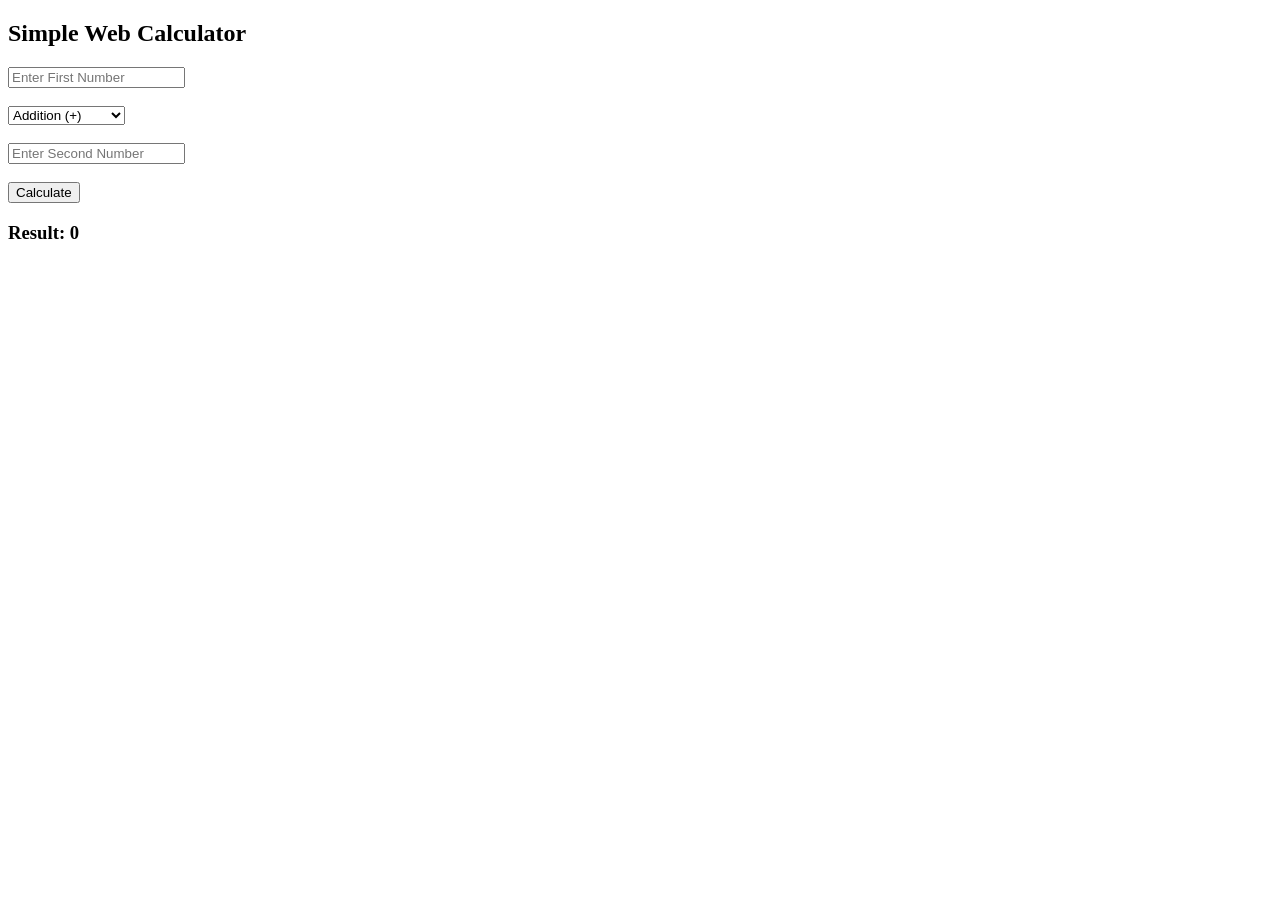
==== index.html @ 286d6e3a "Add files via upload" ====
<!DOCTYPE html>
<html lang="en">
<head>
    <meta charset="UTF-8">
    <meta name="viewport" content="width=device-width, initial-scale=1.0">
    <title>Simple Web Calculator</title>
    <script>
        function calculate() {
            let num1 = parseFloat(document.getElementById("num1").value);
            let num2 = parseFloat(document.getElementById("num2").value);
            let operation = document.getElementById("operation").value;
            let result = 0;

            if (isNaN(num1) || isNaN(num2)) {
                alert("Please enter valid numbers.");
                return;
            }

            switch (operation) {
                case "add":
                    result = num1 + num2;
                    break;
                case "subtract":
                    result = num1 - num2;
                    break;
                case "multiply":
                    result = num1 * num2;
                    break;
                case "divide":
                    if (num2 === 0) {
                        alert("Division by zero is not allowed.");
                        return;
                    }
                    result = num1 / num2;
                    break;
                default:
                    alert("Invalid operation");
                    return;
            }

            document.getElementById("result").textContent = "Result: " + result;
        }
    </script>
</head>
<body>
    <h2>Simple Web Calculator</h2>
    <form onsubmit="event.preventDefault(); calculate();">
        <input type="number" id="num1" placeholder="Enter First Number" required><br><br>
        <select id="operation">
            <option value="add">Addition (+)</option>
            <option value="subtract">Subtraction (-)</option>
            <option value="multiply">Multiplication (*)</option>
            <option value="divide">Division (/)</option>
        </select><br><br>
        <input type="number" id="num2" placeholder="Enter Second Number" required><br><br>
        <button type="submit">Calculate</button>
    </form>
    <h3 id="result">Result: 0</h3>
</body>
</html>
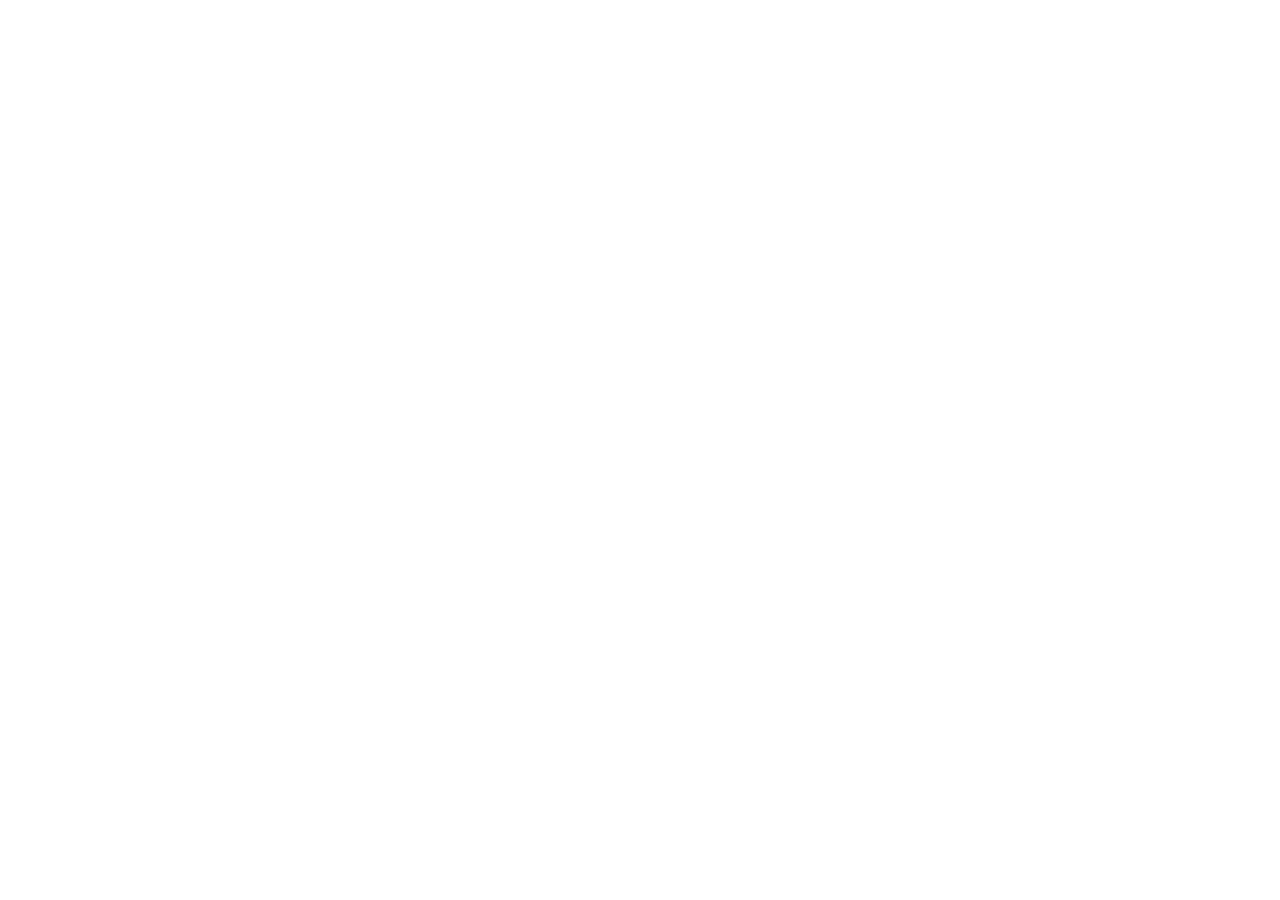
==== commit 83cc9729: "Initial commit of mini project" ====
--- a/index.html
+++ b/index.html
@@ -1,60 +1,14 @@
-<!DOCTYPE html>
+<!doctype html>
 <html lang="en">
-<head>
-    <meta charset="UTF-8">
-    <meta name="viewport" content="width=device-width, initial-scale=1.0">
-    <title>Simple Web Calculator</title>
-    <script>
-        function calculate() {
-            let num1 = parseFloat(document.getElementById("num1").value);
-            let num2 = parseFloat(document.getElementById("num2").value);
-            let operation = document.getElementById("operation").value;
-            let result = 0;
-
-            if (isNaN(num1) || isNaN(num2)) {
-                alert("Please enter valid numbers.");
-                return;
-            }
-
-            switch (operation) {
-                case "add":
-                    result = num1 + num2;
-                    break;
-                case "subtract":
-                    result = num1 - num2;
-                    break;
-                case "multiply":
-                    result = num1 * num2;
-                    break;
-                case "divide":
-                    if (num2 === 0) {
-                        alert("Division by zero is not allowed.");
-                        return;
-                    }
-                    result = num1 / num2;
-                    break;
-                default:
-                    alert("Invalid operation");
-                    return;
-            }
-
-            document.getElementById("result").textContent = "Result: " + result;
-        }
-    </script>
-</head>
-<body>
-    <h2>Simple Web Calculator</h2>
-    <form onsubmit="event.preventDefault(); calculate();">
-        <input type="number" id="num1" placeholder="Enter First Number" required><br><br>
-        <select id="operation">
-            <option value="add">Addition (+)</option>
-            <option value="subtract">Subtraction (-)</option>
-            <option value="multiply">Multiplication (*)</option>
-            <option value="divide">Division (/)</option>
-        </select><br><br>
-        <input type="number" id="num2" placeholder="Enter Second Number" required><br><br>
-        <button type="submit">Calculate</button>
-    </form>
-    <h3 id="result">Result: 0</h3>
-</body>
-</html>
+  <head>
+    <meta charset="UTF-8" />
+    <link rel="icon" type="image/svg+xml" href="/vite.svg" />
+    <meta name="viewport" content="width=device-width, initial-scale=1.0" />
+    <title>TaskMaster - Advanced Task Management</title>
+    <meta name="description" content="A beautiful task management application with advanced features for organizing your work and personal life." />
+  </head>
+  <body>
+    <div id="root"></div>
+    <script type="module" src="/src/main.tsx"></script>
+  </body>
+</html>
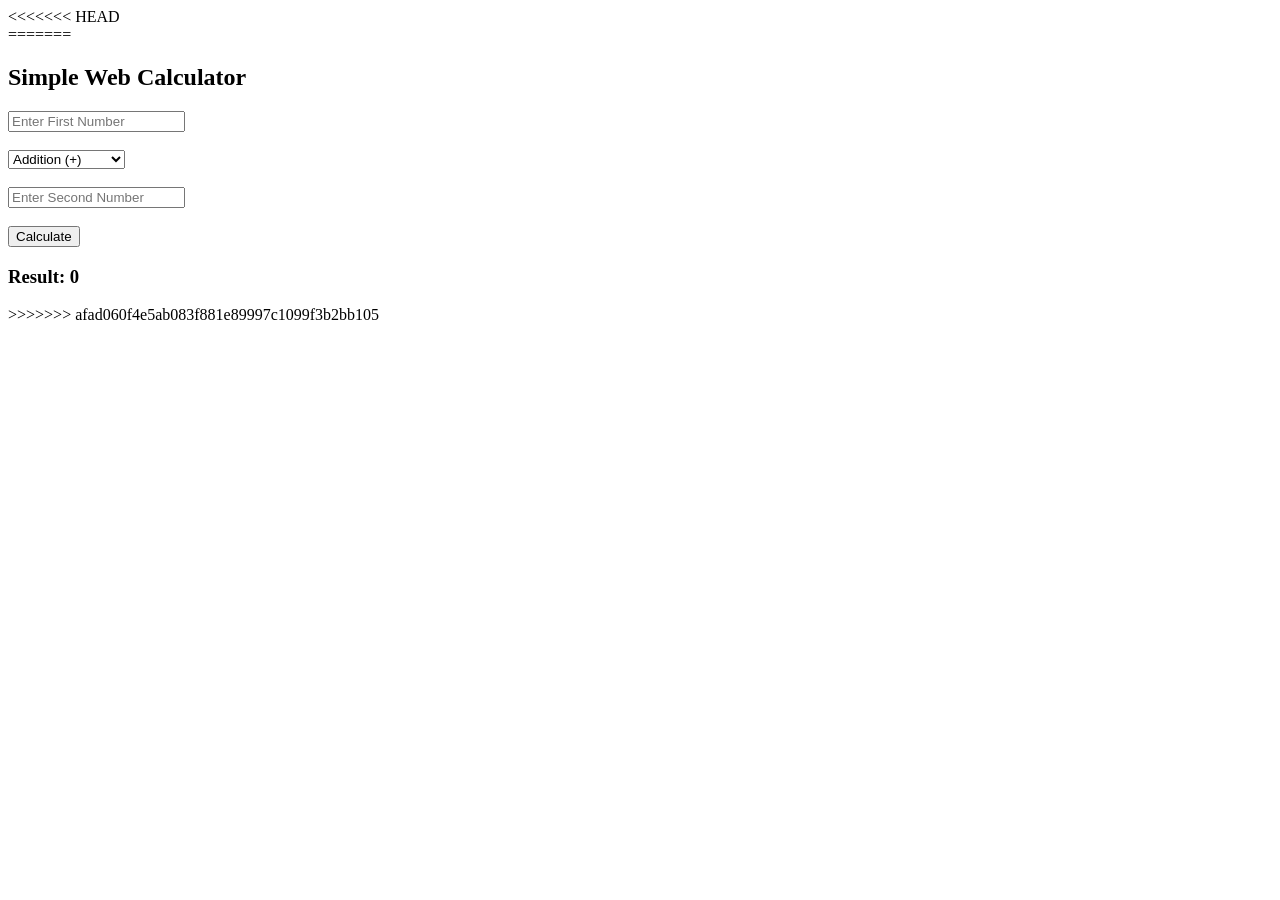
==== commit 530fad3e: "Resolved merge conflicts in index.html and stopwatch.html" ====
--- a/index.html
+++ b/index.html
@@ -1,3 +1,4 @@
+<<<<<<< HEAD
 <!doctype html>
 <html lang="en">
   <head>
@@ -11,4 +12,66 @@
     <div id="root"></div>
     <script type="module" src="/src/main.tsx"></script>
   </body>
-</html>+</html>
+=======
+<!DOCTYPE html>
+<html lang="en">
+<head>
+    <meta charset="UTF-8">
+    <meta name="viewport" content="width=device-width, initial-scale=1.0">
+    <title>Simple Web Calculator</title>
+    <script>
+        function calculate() {
+            let num1 = parseFloat(document.getElementById("num1").value);
+            let num2 = parseFloat(document.getElementById("num2").value);
+            let operation = document.getElementById("operation").value;
+            let result = 0;
+
+            if (isNaN(num1) || isNaN(num2)) {
+                alert("Please enter valid numbers.");
+                return;
+            }
+
+            switch (operation) {
+                case "add":
+                    result = num1 + num2;
+                    break;
+                case "subtract":
+                    result = num1 - num2;
+                    break;
+                case "multiply":
+                    result = num1 * num2;
+                    break;
+                case "divide":
+                    if (num2 === 0) {
+                        alert("Division by zero is not allowed.");
+                        return;
+                    }
+                    result = num1 / num2;
+                    break;
+                default:
+                    alert("Invalid operation");
+                    return;
+            }
+
+            document.getElementById("result").textContent = "Result: " + result;
+        }
+    </script>
+</head>
+<body>
+    <h2>Simple Web Calculator</h2>
+    <form onsubmit="event.preventDefault(); calculate();">
+        <input type="number" id="num1" placeholder="Enter First Number" required><br><br>
+        <select id="operation">
+            <option value="add">Addition (+)</option>
+            <option value="subtract">Subtraction (-)</option>
+            <option value="multiply">Multiplication (*)</option>
+            <option value="divide">Division (/)</option>
+        </select><br><br>
+        <input type="number" id="num2" placeholder="Enter Second Number" required><br><br>
+        <button type="submit">Calculate</button>
+    </form>
+    <h3 id="result">Result: 0</h3>
+</body>
+</html>
+>>>>>>> afad060f4e5ab083f881e89997c1099f3b2bb105
